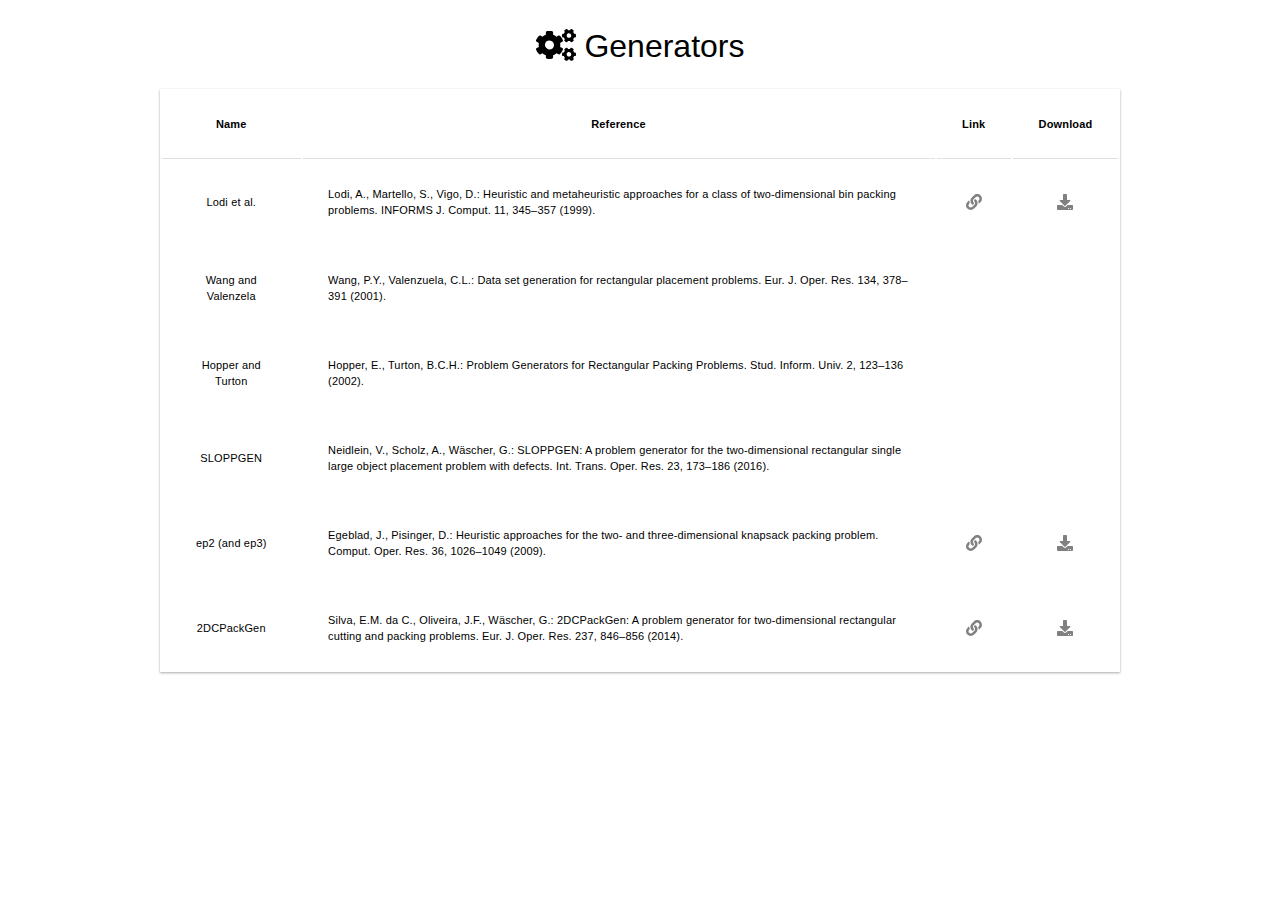
==== pages/genere.htm @ 1e6280f8 "First commit" ====
<!DOCTYPE html>

<head>
  <title>Generators</title>
  <meta charset="utf-8">
  <link rel="shortcut icon" href="../imgs/ico.ico" />
  <meta http-equiv="cache-control" content="max-age=0" />
  <meta http-equiv="cache-control" content="no-cache" />
  <meta http-equiv="expires" content="0" />
  <meta http-equiv="expires" content="Tue, 01 Jan 1980 1:00:00 GMT" />
  <meta http-equiv="pragma" content="no-cache" />
  <link rel="stylesheet" href="css/commom.css">
  <link rel="stylesheet" href="css/table.css">
  <script defer src="../fonts/js/fontawesome-all.js"></script>
  <script src="../data/generators.js"></script>
</head>
<body>
  <script>
    window.onload = function () {
      var tbody = document.getElementById('tbody');
      for (var j = 0; j < generators.length; ++j) {
        var tr = document.createElement('tr');
        var td = document.createElement('td');
        td.className = "c";
        td.innerHTML = generators[j][0];
        tr.appendChild(td);
        td = document.createElement('td');
        td.className = "i";
        td.innerHTML = generators[j][1];
        tr.appendChild(td);
        td = document.createElement('td');
        td.className = "c ic";
        if (generators[j][2] && generators[j][2] != "") {
          td.innerHTML = "<a href=\"" + generators[j][2] + "\" target=\"_blank\"><i class=\"fa fa-link\"></i></a>";
        }
        tr.appendChild(td);
        td = document.createElement('td');
        td.className = "c ic";
        if (generators[j][3] && generators[j][3] != "") {
          td.innerHTML = "<a href=\"" + generators[j][3] + "\" target=\"_blank\"><i class=\"fa fa-download\"></i></a>";
        }
        tr.appendChild(td);
        tbody.appendChild(tr);
      }
    }
  </script>
  <div id="content">
    <h1><span class="icon"><i class="fa fa-cogs"></i></span> Generators</h1>
    <div class="shadow-z-1">
      <table id="table" class="table table-hover">
        <thead>
          <tr>
            <th>Name</th>
            <th>Reference</th>
            <th>Link</th>
            <th>Download</th>
          </tr>
        </thead>
        <tbody id="tbody"></tbody>
      </table>
    </div>
  </div>
</body>
</html>
---- pages/css/commom.css ----
html,
body {
  position: relative;
  min-height: 100%;
  height: 100%;
  margin: 0;
  padding: 0;
  overflow-x: hidden;
  background-color: #FFF;
}

body {
  font-family: 'Arial', sans-serif;
  font-style: normal;
  font-weight: 300;
  font-size: 11px;
  line-height: 1rem;
  letter-spacing: 0.01rem;
  color: #000;
}

.clear {
  clear: both;
}
---- pages/css/table.css ----
*,
*:after,
*:before {
  -webkit-box-sizing: border-box;
  -moz-box-sizing: border-box;
  box-sizing: border-box;
}

.shadow-z-1 {
  -webkit-box-shadow: 0 1px 3px 0 rgba(0, 0, 0, 0.12), 0 1px 2px 0 rgba(0, 0, 0, 0.24);
  -moz-box-shadow: 0 1px 3px 0 rgba(0, 0, 0, 0.12), 0 1px 2px 0 rgba(0, 0, 0, 0.24);
  box-shadow: 0 1px 3px 0 rgba(0, 0, 0, 0.12), 0 1px 2px 0 rgba(0, 0, 0, 0.24);
}

.table {
  width: 100%;
  max-width: 100%;
  margin-bottom: 2rem;
  background-color: #fff;
}

.table>thead>tr,
.table>tbody>tr,
.table>tfoot>tr {
  -webkit-transition: all 0.3s ease;
  -o-transition: all 0.3s ease;
  transition: all 0.3s ease;
}

.table>thead>tr>th {
  font-weight: 700;
  color: #000;
  vertical-align: bottom;
  border-bottom: 1px solid rgba(0, 0, 0, 0.12);
}

.table>thead>tr>th,
.table>tbody>tr>td {
  padding: 1.6rem;
  vertical-align: middle;
  border-top: 0;
  -webkit-transition: all 0.3s ease;
  -o-transition: all 0.3s ease;
  transition: all 0.3s ease;
}

.table>tbody+tbody {
  border-top: 1px solid rgba(0, 0, 0, 0.12);
}

.table .table {
  background-color: #ffffff;
}

.table .no-border {
  border: 0;
}

.table-hover>tbody>tr:hover>td,
.table-hover>tbody>tr:hover>th {
  background-color: rgba(0, 0, 0, 0.12);
}

td>a:link,
a:visited,
a:active {
  color: gray;
}

td>a:hover {
  color: #000;
}

td>ul {
  padding: 0;
}

.ic {
  font-size: 16px;
}

.c {
  text-align: center;
}

.l {
  text-align: left;
}

#content {
  margin: 20px auto;
  max-width: 960px;
}

#content h1 {
  font-size: 32px;
  line-height: 3.2rem;
  letter-spacing: 0;
  font-weight: 300;
  color: #000;
  text-transform: inherit;
  margin-bottom: 1rem;
  text-align: center;
}

#content h2 {
  font-size: 16px;
  line-height: 2.8rem;
  letter-spacing: 0.01rem;
  font-weight: 400;
  color: #000;
  text-align: center;
}
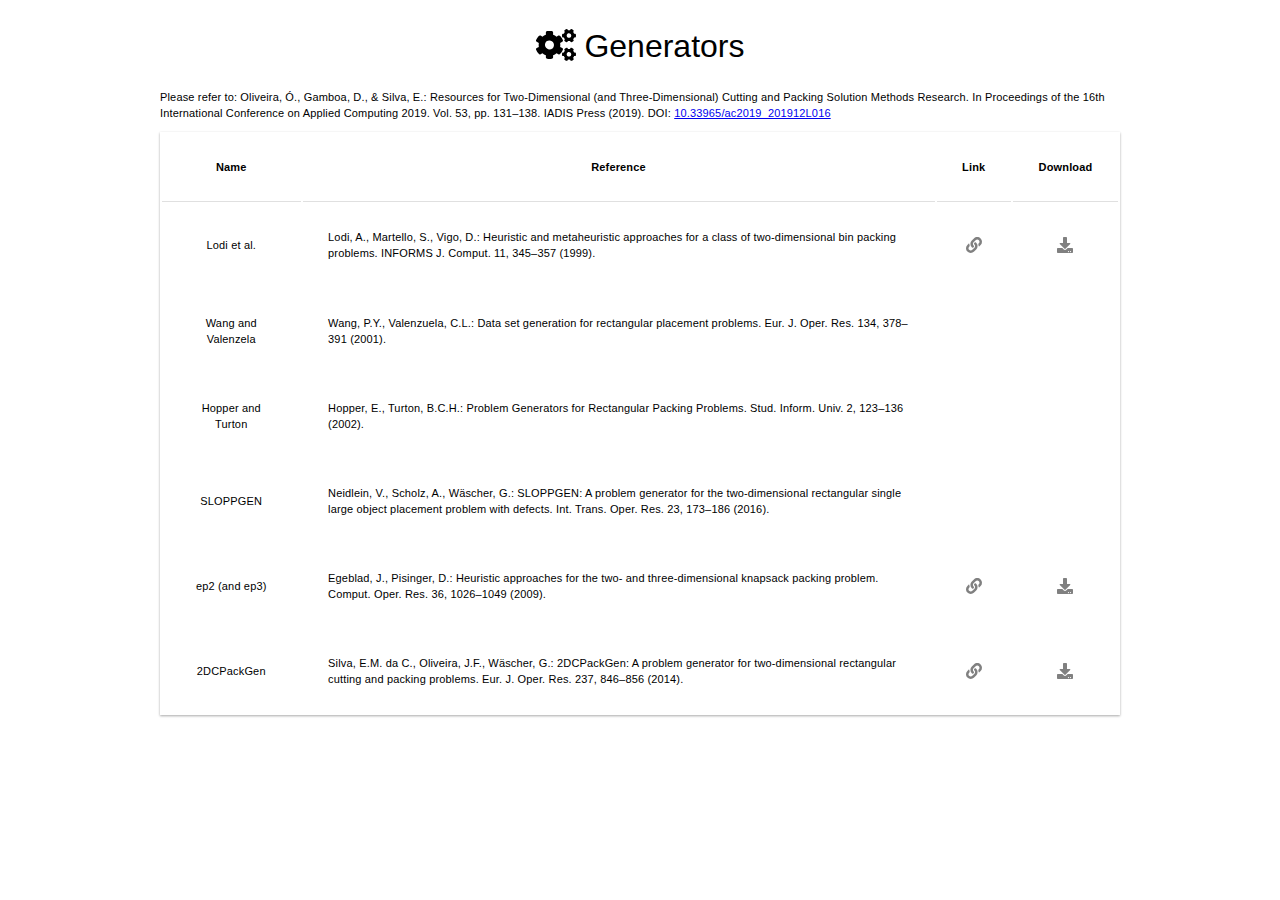
==== commit 3d580a17: "added article reference" ====
--- a/pages/genere.htm
+++ b/pages/genere.htm
@@ -46,6 +46,9 @@
   </script>
   <div id="content">
     <h1><span class="icon"><i class="fa fa-cogs"></i></span> Generators</h1>
+
+    <p>Please refer to: Oliveira, Ó., Gamboa, D., & Silva, E.: Resources for Two-Dimensional (and Three-Dimensional) Cutting and Packing Solution Methods Research. In Proceedings of the 16th International Conference on Applied Computing 2019. Vol. 53, pp. 131–138. IADIS Press (2019). DOI: <a href="https://doi.org/10.33965/ac2019_201912L016">10.33965/ac2019_201912L016</a></p>
+
     <div class="shadow-z-1">
       <table id="table" class="table table-hover">
         <thead>
